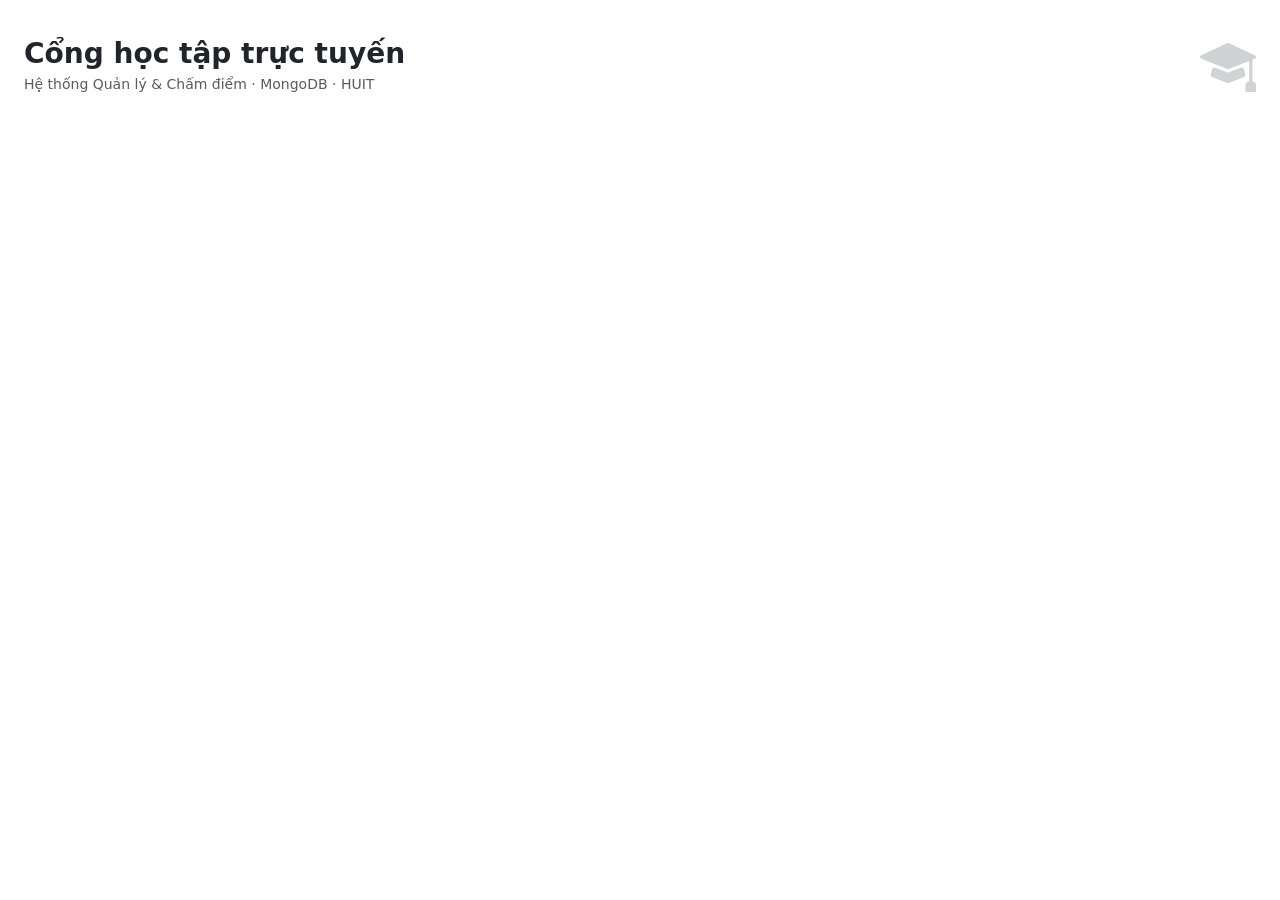
==== wwwroot/index.html @ 1fd3bdb9 "do an sql" ====
<!DOCTYPE html>
<html lang="vi">
<head>
  <meta charset="utf-8" />
  <meta name="viewport" content="width=device-width, initial-scale=1" />
  <title>LMS HUIT - Tổng quan</title>
  <link href="https://cdn.jsdelivr.net/npm/bootstrap@5.3.3/dist/css/bootstrap.min.css" rel="stylesheet" />
  <link href="https://cdn.jsdelivr.net/npm/bootstrap-icons@1.11.3/font/bootstrap-icons.min.css" rel="stylesheet" />
  <link href="/css/app.css" rel="stylesheet" />
</head>
<body>
<main id="page-main-content">
  <div id="alertBox"></div>

  <!-- Hero -->
  <div class="hero p-4 mb-4 no-print">
    <div class="row align-items-center">
      <div class="col">
        <h3 class="mb-1 fw-bold">Cổng học tập trực tuyến</h3>
        <p class="mb-0 opacity-75 small">Hệ thống Quản lý &amp; Chấm điểm · MongoDB · HUIT</p>
      </div>
      <div class="col-auto d-none d-md-block">
        <i class="bi bi-mortarboard-fill" style="font-size:3.5rem;opacity:.2;"></i>
      </div>
    </div>
  </div>

  <!-- Stat cards -->
  <div class="row g-3 mb-4" id="statCards"></div>

  <!-- Quick actions (admin/gv only) -->
  <div id="quickActionsSection" style="display:none;">
    <div class="d-flex align-items-center mb-3 mt-2">
      <span class="fw-bold text-secondary small text-uppercase" style="letter-spacing:.8px;">Truy cập nhanh</span>
    </div>
    <div class="row g-3" id="quickActions"></div>
  </div>

  <!-- Recent activity placeholder -->
  <div id="recentSection" class="mt-4" style="display:none;">
    <div class="card border-0 shadow-sm">
      <div class="card-header bg-white d-flex justify-content-between align-items-center">
        <span class="fw-bold text-primary"><i class="bi bi-clock-history me-2"></i>Hoạt động gần đây</span>
      </div>
      <div class="card-body" id="recentBody">
        <div class="empty-state"><i class="bi bi-inbox"></i><div>Chưa có dữ liệu</div></div>
      </div>
    </div>
  </div>
</main>

<script src="https://cdn.jsdelivr.net/npm/bootstrap@5.3.3/dist/js/bootstrap.bundle.min.js"></script>
<script src="/js/layout.js"></script>
<script src="/js/app.js"></script>
<script>
  renderLayout('dashboard');

  const role = localStorage.getItem('role');

  // Quick actions cho admin/gv
  if (role === 'admin' || role === 'giaovien') {
    document.getElementById('quickActionsSection').style.display = '';
    const actions = role === 'admin' ? [
      { href: '/sinhvien.html',   icon: 'bi-people-fill',        label: 'Quản lý Sinh viên',    color: 'text-primary' },
      { href: '/diem.html',       icon: 'bi-pencil-square',      label: 'Chấm điểm',            color: 'text-success' },
      { href: '/lophocphan.html', icon: 'bi-journal-bookmark',   label: 'Lớp học phần',         color: 'text-warning' },
      { href: '/baocao.html',     icon: 'bi-graph-up-arrow',     label: 'Báo cáo học lực',      color: 'text-info' },
      { href: '/taikhoan.html',   icon: 'bi-person-badge-fill',  label: 'Tài khoản',            color: 'text-danger' },
      { href: '/importexport.html',icon: 'bi-arrow-left-right',  label: 'Import / Export',      color: 'text-secondary' },
    ] : [
      { href: '/diem.html',       icon: 'bi-pencil-square',      label: 'Chấm điểm',            color: 'text-success' },
      { href: '/baocao.html',     icon: 'bi-graph-up-arrow',     label: 'Báo cáo học lực',      color: 'text-info' },
    ];
    document.getElementById('quickActions').innerHTML = actions.map(a => `
      <div class="col-6 col-md-3 col-lg-2">
        <a href="${a.href}" class="quick-action">
          <i class="bi ${a.icon} ${a.color}"></i>
          <div class="small fw-semibold">${a.label}</div>
        </a>
      </div>`).join('');
  }

  loadDashboard();
</script>
</body>
</html>
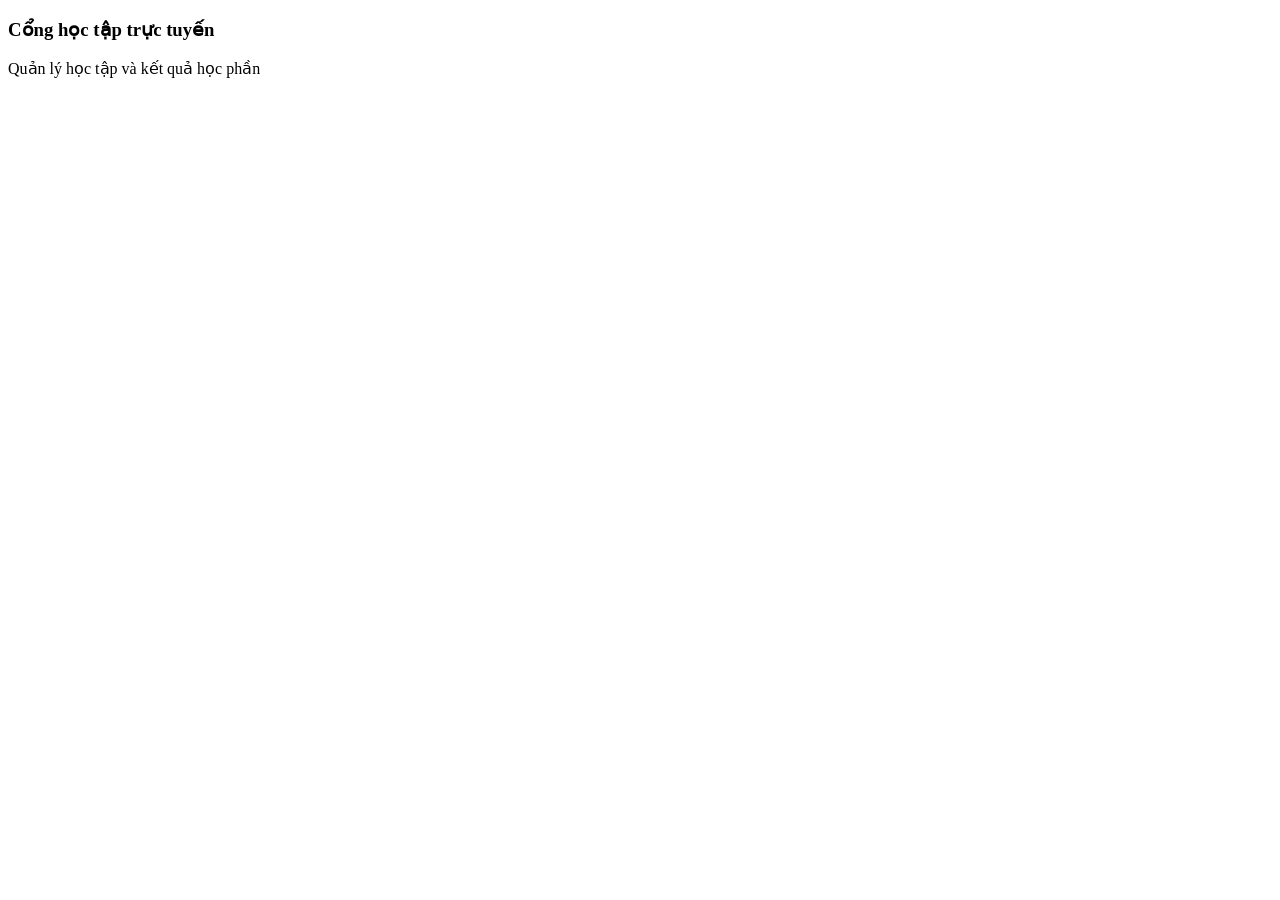
==== commit 90d9b70d: "cap nhat clo pdf sua giao dien" ====
--- a/wwwroot/index.html
+++ b/wwwroot/index.html
@@ -4,8 +4,8 @@
   <meta charset="utf-8" />
   <meta name="viewport" content="width=device-width, initial-scale=1" />
   <title>LMS HUIT - Tổng quan</title>
-  <link href="https://cdn.jsdelivr.net/npm/bootstrap@5.3.3/dist/css/bootstrap.min.css" rel="stylesheet" />
-  <link href="https://cdn.jsdelivr.net/npm/bootstrap-icons@1.11.3/font/bootstrap-icons.min.css" rel="stylesheet" />
+  <link href="/lib/bootstrap/css/bootstrap.min.css" rel="stylesheet" />
+  <link href="/lib/bootstrap-icons/font/bootstrap-icons.min.css" rel="stylesheet" />
   <link href="/css/app.css" rel="stylesheet" />
 </head>
 <body>
@@ -17,7 +17,7 @@
     <div class="row align-items-center">
       <div class="col">
         <h3 class="mb-1 fw-bold">Cổng học tập trực tuyến</h3>
-        <p class="mb-0 opacity-75 small">Hệ thống Quản lý &amp; Chấm điểm · MongoDB · HUIT</p>
+        <p class="mb-0 opacity-75 small">Quản lý học tập và kết quả học phần</p>
       </div>
       <div class="col-auto d-none d-md-block">
         <i class="bi bi-mortarboard-fill" style="font-size:3.5rem;opacity:.2;"></i>
@@ -36,20 +36,9 @@
     <div class="row g-3" id="quickActions"></div>
   </div>
 
-  <!-- Recent activity placeholder -->
-  <div id="recentSection" class="mt-4" style="display:none;">
-    <div class="card border-0 shadow-sm">
-      <div class="card-header bg-white d-flex justify-content-between align-items-center">
-        <span class="fw-bold text-primary"><i class="bi bi-clock-history me-2"></i>Hoạt động gần đây</span>
-      </div>
-      <div class="card-body" id="recentBody">
-        <div class="empty-state"><i class="bi bi-inbox"></i><div>Chưa có dữ liệu</div></div>
-      </div>
-    </div>
-  </div>
 </main>
 
-<script src="https://cdn.jsdelivr.net/npm/bootstrap@5.3.3/dist/js/bootstrap.bundle.min.js"></script>
+<script src="/lib/bootstrap/js/bootstrap.bundle.min.js"></script>
 <script src="/js/layout.js"></script>
 <script src="/js/app.js"></script>
 <script>
@@ -84,3 +73,4 @@
 </script>
 </body>
 </html>
+
